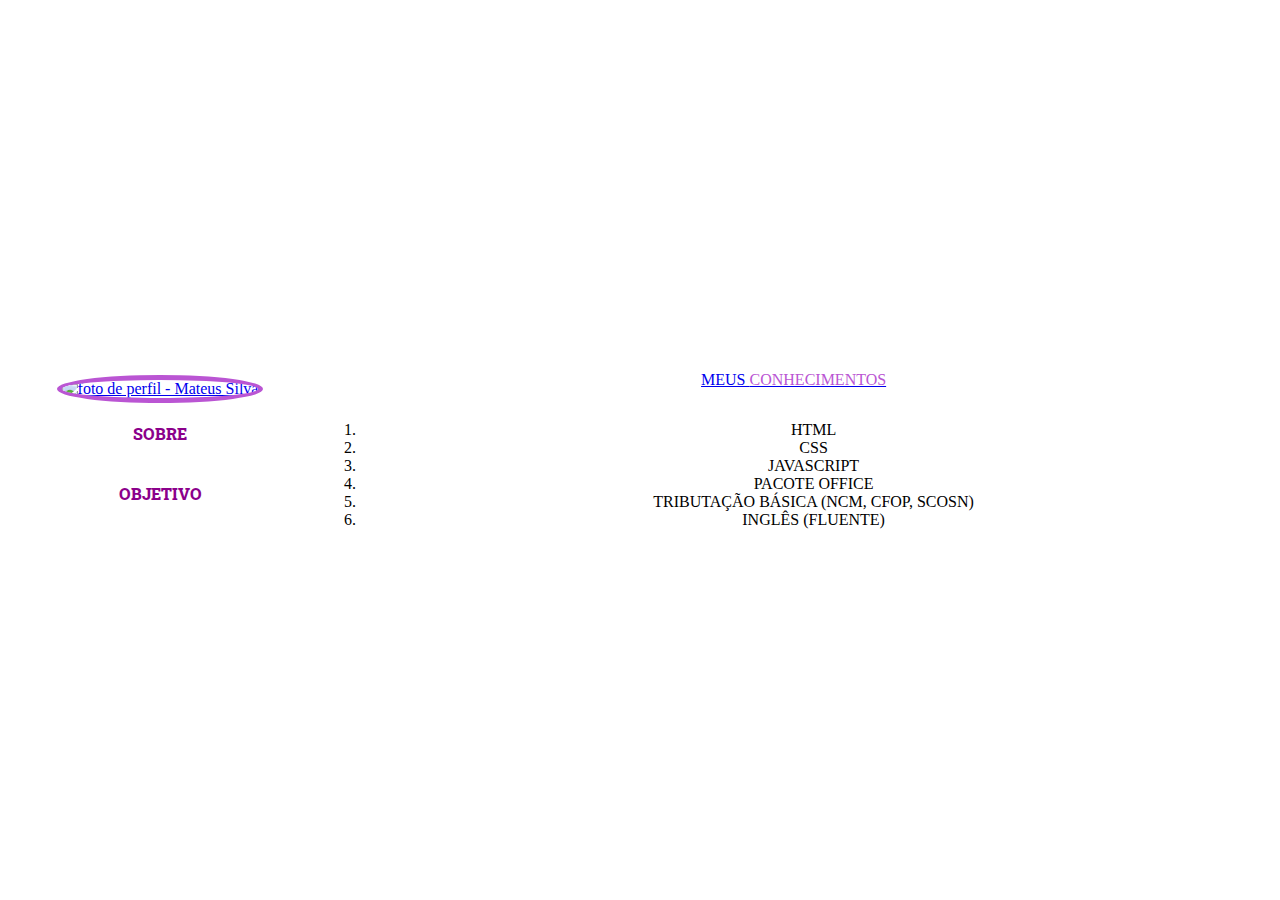
==== conhecimentos.html @ ae23163d "remove unnecessary HTML structure" ====
<!DOCTYPE html>
    <html lang="pt-BR">
      <head>
        <meta charset="UTF-8" />
        <meta http-equiv="X-UA-Compatible" content="IE=edge" />
        <meta name="viewport" content="width=device-width, initial-scale=1.0" />
        <title>Mateus Silva</title>
        <link rel="stylesheet" href="./style/styles.css" />
      </head>
      <body>
        <div id="page">
          <aside id="side-content">
            <div>
              <section>
                <div>
                  <a href="https://github.com/MateusSilva42" target="_blank">
                    <img
                      src="./images/profile.jpeg"
                      alt="foto de perfil - Mateus Silva"
                      id="profile-picture"
                    />
                  </a>
                </div>
              </section>
              <nav id="main-menu">
                <ul id="list-menu">
                  <li><a href="index.html"> SOBRE</a></li>
                  <li><a href="#" style="color: white"> CONHECIMENTOS</a></li>
                  <li><a href="objetivos.html"> OBJETIVO</a></li>
                </ul>
              </nav>
            </div>
          </aside>
          <main id="main">
            <section class="page-title">
              <a href="https://github.com/MateusSilva42" target="_blank"
                ><p>MEUS <span class="color-text"> CONHECIMENTOS</span></p></a
              >
            </section>

            <section class="page-text">
              <ol>
                <li>HTML</li>
                <li>CSS</li>
                <li>JAVASCRIPT</li>
                <li>PACOTE OFFICE</li>
                <li>TRIBUTAÇÃO BÁSICA (NCM, CFOP, SCOSN)</li>
                <li>INGLÊS (FLUENTE)</li>
              </ol>
            </section>
          </main>
        </div>
      </body>
    </html>
---- style/styles.css ----
@import url('https://fonts.googleapis.com/css2?family=Lora&family=Roboto+Slab:wght@400;800&display=swap');
/* Fontes
font-family: 'Lora', serif;
font-family: 'Roboto Slab', serif;  */

/* Paleta
  Orchid: #DA70D6
  Medium Orchid: #BA55D3
  dark magenta: #8B008B */

body,
html {
  height: 100%;
  margin: 0px;
}

/* Menu ao lado */

#page {
  display: flex;
  height: 100%;
}

#profile-picture {
  height: 150px;
  border: 5px solid #BA55D3;
  border-radius: 50%;
}

#side-content {
  width: 25%;
  height: 100%;
  box-sizing: border-box;
  display: flex;
  flex-direction: column;
  flex-wrap: wrap;
  justify-content: center;
  text-align: center;
}

#main {
  width: 74%;
  height: 100%;
  box-sizing: border-box;
  display: flex;
  flex-direction: column;
  flex-wrap: wrap;
  justify-content: center;
  text-align: center;
}

#list-menu{
    font-family: 'Roboto Slab', serif;
    font-weight: 800;
    list-style-type: none;
    padding: 0px;
    list-style-position: inside;
}

nav {
    font-size: 1,5rem;
    line-height: 30px;
}

li a{
  text-decoration: none;
  color: #8B008B;
}

li a:hover{
  color: white;
}

li a:active{
  color: #BA55D3;
}

/* Página Principal */

#main{
  display: flex;
  flex-direction: column;
}

#name{
  font-family: 'Roboto Slab', serif;
  font-size: 5rem;
  text-align: left;
  font-weight: 800;
  box-sizing: border-box;
}

#name p{
  margin: 0 0 0 1rem;
}

#adress{
  font-family: 'Roboto Slab', serif;
  font-size: 1,5rem;
  text-align: left;
  margin-left: 1rem;
  padding: 0;
}

#bio{
  font-family: 'Lora', serif;
  font-size: 1rem;
  text-align: left;
  margin-left: 1rem;
  padding: 0;
}

#social{
  font-family: 'Lora', serif;
  font-size: 1rem;
  text-align: left;
  margin-left: 1rem;
  padding: 0;

}
.color-text {
  color: #BA55D3 ;
}
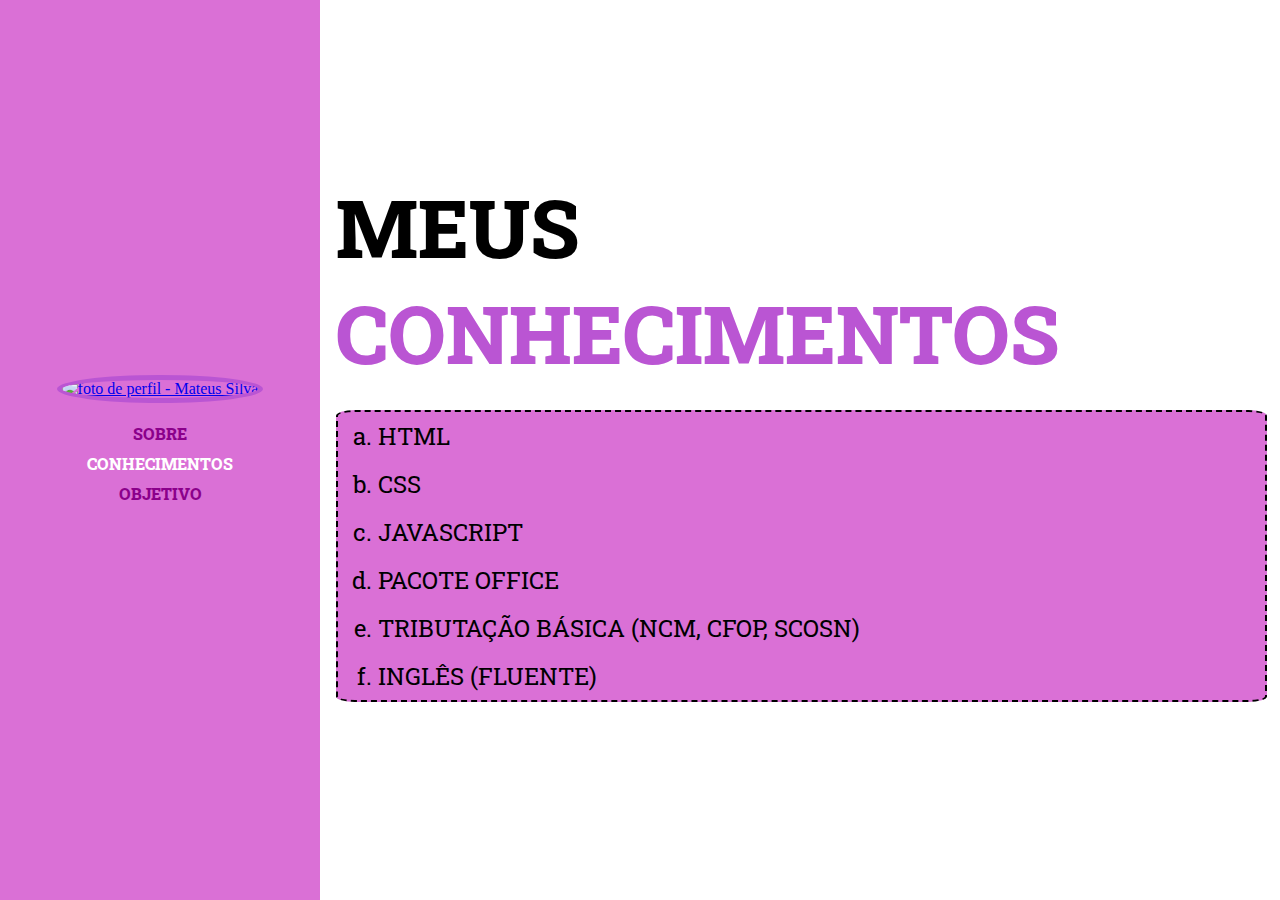
==== commit 56e5f908: "create objetivos page" ====
--- a/conhecimentos.html
+++ b/conhecimentos.html
@@ -1,54 +1,52 @@
-    <!DOCTYPE html>
-    <html lang="pt-BR">
-      <head>
-        <meta charset="UTF-8" />
-        <meta http-equiv="X-UA-Compatible" content="IE=edge" />
-        <meta name="viewport" content="width=device-width, initial-scale=1.0" />
-        <title>Mateus Silva</title>
-        <link rel="stylesheet" href="./style/styles.css" />
-      </head>
-      <body>
-        <div id="page">
-          <aside id="side-content">
+<!DOCTYPE html>
+<html lang="pt-BR">
+  <head>
+    <meta charset="UTF-8" />
+    <meta http-equiv="X-UA-Compatible" content="IE=edge" />
+    <meta name="viewport" content="width=device-width, initial-scale=1.0" />
+    <title>Mateus Silva</title>
+    <link rel="stylesheet" href="./style/styles.css" />
+  </head>
+  <body>
+    <div id="page">
+      <aside id="side-content">
+        <div>
+          <section>
             <div>
-              <section>
-                <div>
-                  <a href="https://github.com/MateusSilva42" target="_blank">
-                    <img
-                      src="./images/profile.jpeg"
-                      alt="foto de perfil - Mateus Silva"
-                      id="profile-picture"
-                    />
-                  </a>
-                </div>
-              </section>
-              <nav id="main-menu">
-                <ul id="list-menu">
-                  <li><a href="index.html"> SOBRE</a></li>
-                  <li><a href="#" style="color: white"> CONHECIMENTOS</a></li>
-                  <li><a href="objetivos.html"> OBJETIVO</a></li>
-                </ul>
-              </nav>
+              <a href="https://github.com/MateusSilva42" target="_blank">
+                <img
+                  src="./images/profile.jpeg"
+                  alt="foto de perfil - Mateus Silva"
+                  id="profile-picture"
+                />
+              </a>
             </div>
-          </aside>
-          <main id="main">
-            <section class="page-title">
-              <a href="https://github.com/MateusSilva42" target="_blank"
-                ><p>MEUS <span class="color-text"> CONHECIMENTOS</span></p></a
-              >
-            </section>
+          </section>
+          <nav id="main-menu">
+            <ul id="list-menu">
+              <li><a href="index.html"> SOBRE</a></li>
+              <li><a href="#" style="color: white"> CONHECIMENTOS</a></li>
+              <li><a href="objetivos.html"> OBJETIVO</a></li>
+            </ul>
+          </nav>
+        </div>
+      </aside>
+      <main id="main">
+        <section class="page-title">
+          <p>MEUS <span class="color-text"> CONHECIMENTOS</span></p>
+        </section>
 
-            <section class="page-text">
-              <ol>
-                <li>HTML</li>
-                <li>CSS</li>
-                <li>JAVASCRIPT</li>
-                <li>PACOTE OFFICE</li>
-                <li>TRIBUTAÇÃO BÁSICA (NCM, CFOP, SCOSN)</li>
-                <li>INGLÊS (FLUENTE)</li>
-              </ol>
-            </section>
-          </main>
-        </div>
-      </body>
-    </html>+        <section class="page-text">
+          <ol id="list-bg-kno" class="list-bg">
+            <li>HTML</li>
+            <li>CSS</li>
+            <li>JAVASCRIPT</li>
+            <li>PACOTE OFFICE</li>
+            <li>TRIBUTAÇÃO BÁSICA (NCM, CFOP, SCOSN)</li>
+            <li>INGLÊS (FLUENTE)</li>
+          </ol>
+        </section>
+      </main>
+    </div>
+  </body>
+</html>
--- a/style/styles.css
+++ b/style/styles.css
@@ -1,4 +1,4 @@
-@import url('https://fonts.googleapis.com/css2?family=Lora&family=Roboto+Slab:wght@400;800&display=swap');
+@import url("https://fonts.googleapis.com/css2?family=Lora&family=Roboto+Slab:wght@400;800&display=swap");
 /* Fontes
 font-family: 'Lora', serif;
 font-family: 'Roboto Slab', serif;  */
@@ -23,13 +23,19 @@
 
 #profile-picture {
   height: 150px;
-  border: 5px solid #BA55D3;
+  border: 5px solid #ba55d3;
+  border-radius: 50%;
+}
+
+#profile-picture:hover {
+  border: 5px solid #da7df1;
   border-radius: 50%;
 }
 
 #side-content {
   width: 25%;
   height: 100%;
+  background-color: #da70d6;
   box-sizing: border-box;
   display: flex;
   flex-direction: column;
@@ -49,75 +55,155 @@
   text-align: center;
 }
 
-#list-menu{
-    font-family: 'Roboto Slab', serif;
-    font-weight: 800;
-    list-style-type: none;
-    padding: 0px;
-    list-style-position: inside;
+#list-menu {
+  font-family: "Roboto Slab", serif;
+  font-weight: 800;
+  list-style-type: none;
+  padding: 0px;
+  list-style-position: inside;
 }
 
 nav {
-    font-size: 1,5rem;
-    line-height: 30px;
-}
-
-li a{
-  text-decoration: none;
-  color: #8B008B;
-}
-
-li a:hover{
+  font-size: 1, 5rem;
+  line-height: 30px;
+}
+
+li a {
+  text-decoration: none;
+  color: #8b008b;
+}
+
+li a:hover {
   color: white;
 }
 
-li a:active{
-  color: #BA55D3;
+li a:active {
+  color: #ba55d3;
 }
 
 /* Página Principal */
 
-#main{
-  display: flex;
-  flex-direction: column;
-}
-
-#name{
-  font-family: 'Roboto Slab', serif;
+#main {
+  display: flex;
+  flex-direction: column;
+}
+
+#adress {
+  font-family: "Roboto Slab", serif;
+  font-size: 1, 5rem;
+  text-align: left;
+  margin-left: 1rem;
+  padding: 0;
+}
+
+#adress a {
+  text-decoration: none;
+  color: #ba55d3;
+}
+
+#adress a:visited {
+  color: #ba55d3;
+}
+
+#bio {
+  font-family: "Lora", serif;
+  font-size: 1rem;
+  text-align: left;
+  margin-left: 1rem;
+  padding: 0;
+}
+
+#bio a {
+  text-decoration: none;
+  color: black;
+}
+
+#bio span {
+  color: #e16e0e;
+}
+
+#social {
+  font-family: "Lora", serif;
+  font-size: 1rem;
+  text-align: left;
+  margin-left: 1rem;
+  padding: 0;
+}
+
+#social-list {
+  list-style-type: none;
+  display: flex;
+  padding: 0;
+}
+
+#social-list a:hover {
+  opacity: 70%;
+}
+
+.social-icon {
+  margin-left: 2rem;
+}
+
+.color-text {
+  color: #ba55d3;
+}
+ul li img {
+  height: 4rem;
+}
+
+/* Conhecimentos */
+
+#list-bg-kno {
+  list-style-type: lower-alpha;
+}
+
+/* Objectives */
+#list-bg-obj {
+  list-style-type: circle;
+}
+
+.li-title {
+  list-style-type:square;
+  font-weight: 800;
+}
+
+/* Geral */
+
+.page-title {
+  font-family: "Roboto Slab", serif;
   font-size: 5rem;
   text-align: left;
   font-weight: 800;
   box-sizing: border-box;
 }
 
-#name p{
+.page-title p {
   margin: 0 0 0 1rem;
 }
 
-#adress{
-  font-family: 'Roboto Slab', serif;
-  font-size: 1,5rem;
-  text-align: left;
-  margin-left: 1rem;
-  padding: 0;
-}
-
-#bio{
-  font-family: 'Lora', serif;
-  font-size: 1rem;
-  text-align: left;
-  margin-left: 1rem;
-  padding: 0;
-}
-
-#social{
-  font-family: 'Lora', serif;
-  font-size: 1rem;
-  text-align: left;
-  margin-left: 1rem;
-  padding: 0;
-
-}
-.color-text {
-  color: #BA55D3 ;
-}+.page-title a {
+  text-decoration: none;
+  color: black;
+}
+
+.page-text {
+  font-family: "Roboto Slab", serif;
+  font-size: 1, 5rem;
+  text-align: left;
+  margin-left: 1rem;
+  padding: 0;
+}
+
+.list-bg {
+  display: block;
+  font-size: 1.5rem;
+  line-height: 3rem;
+  background-color: #da70d6;
+  border-radius: 2% 2% 2% 2%;
+  border: 2px dashed;
+}
+
+.position {
+  display: flex;
+  flex-direction: column;
+}
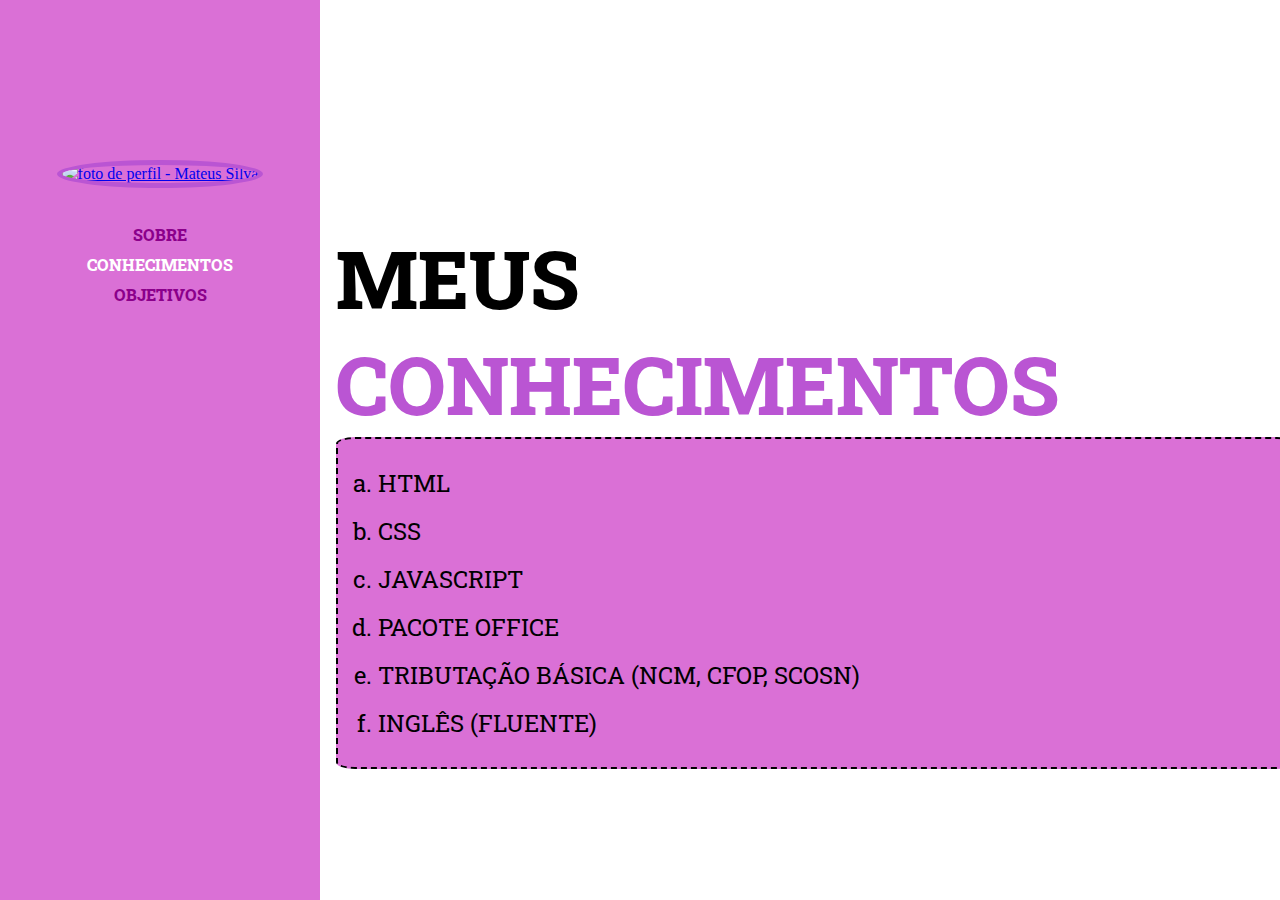
==== commit afdf932f: "final adjusts" ====
--- a/conhecimentos.html
+++ b/conhecimentos.html
@@ -4,40 +4,41 @@
     <meta charset="UTF-8" />
     <meta http-equiv="X-UA-Compatible" content="IE=edge" />
     <meta name="viewport" content="width=device-width, initial-scale=1.0" />
-    <title>Mateus Silva</title>
+    <title>Conhecimentos</title>
     <link rel="stylesheet" href="./style/styles.css" />
   </head>
   <body>
-    <div id="page">
-      <aside id="side-content">
-        <div>
-          <section>
-            <div>
-              <a href="https://github.com/MateusSilva42" target="_blank">
-                <img
-                  src="./images/profile.jpeg"
-                  alt="foto de perfil - Mateus Silva"
-                  id="profile-picture"
-                />
-              </a>
-            </div>
-          </section>
-          <nav id="main-menu">
-            <ul id="list-menu">
-              <li><a href="index.html"> SOBRE</a></li>
-              <li><a href="#" style="color: white"> CONHECIMENTOS</a></li>
-              <li><a href="objetivos.html"> OBJETIVO</a></li>
-            </ul>
-          </nav>
-        </div>
-      </aside>
-      <main id="main">
+    <aside>
+      <div id="side-content">
+        <section>
+          <div>
+            <a href="https://github.com/MateusSilva42" target="_blank">
+              <img
+                src="./images/profile.jpeg"
+                alt="foto de perfil - Mateus Silva"
+                id="profile-picture"
+              />
+            </a>
+          </div>
+        </section>
+        <nav>
+          <ul id="list-menu">
+            <li><a href="index.html"> SOBRE</a></li>
+            <li><a href="#" style="color: white"> CONHECIMENTOS</a></li>
+            <li><a href="objetivos.html"> OBJETIVOS</a></li>
+          </ul>
+        </nav>
+      </div>
+    </aside>
+
+    <main>
+      <div id="main-content">
         <section class="page-title">
           <p>MEUS <span class="color-text"> CONHECIMENTOS</span></p>
         </section>
 
-        <section class="page-text">
-          <ol id="list-bg-kno" class="list-bg">
+        <section class="page-text list-bg">
+          <ol id="list-bg-kno">
             <li>HTML</li>
             <li>CSS</li>
             <li>JAVASCRIPT</li>
@@ -46,7 +47,7 @@
             <li>INGLÊS (FLUENTE)</li>
           </ol>
         </section>
-      </main>
-    </div>
+      </div>
+    </main>
   </body>
 </html>
--- a/style/styles.css
+++ b/style/styles.css
@@ -8,17 +8,21 @@
   Medium Orchid: #BA55D3
   dark magenta: #8B008B */
 
-body,
-html {
-  height: 100%;
-  margin: 0px;
+* {
+  margin: 0;
+  padding: 0;
+  box-sizing: border-box;
+}
+
+body {
+  height: 100vh;
+  width: 100vw;
 }
 
 /* Menu ao lado */
 
-#page {
-  display: flex;
-  height: 100%;
+nav {
+  margin-top: 2rem;
 }
 
 #profile-picture {
@@ -32,27 +36,35 @@
   border-radius: 50%;
 }
 
-#side-content {
+aside {
   width: 25%;
   height: 100%;
+  position: absolute;
+  top: 0;
+  left: 0;
   background-color: #da70d6;
   box-sizing: border-box;
-  display: flex;
-  flex-direction: column;
-  flex-wrap: wrap;
-  justify-content: center;
   text-align: center;
 }
 
-#main {
-  width: 74%;
+#side-content {
+  margin-top: 50%;
+}
+
+main {
+  width: 75%;
   height: 100%;
-  box-sizing: border-box;
-  display: flex;
-  flex-direction: column;
-  flex-wrap: wrap;
-  justify-content: center;
+  position: absolute;
+  top: 0;
+  left: 25%;
+  box-sizing: border-box;
   text-align: center;
+}
+
+#main-content,
+#obj-content {
+  position: absolute;
+  top: 25%;
 }
 
 #list-menu {
@@ -83,11 +95,6 @@
 
 /* Página Principal */
 
-#main {
-  display: flex;
-  flex-direction: column;
-}
-
 #adress {
   font-family: "Roboto Slab", serif;
   font-size: 1, 5rem;
@@ -109,8 +116,7 @@
   font-family: "Lora", serif;
   font-size: 1rem;
   text-align: left;
-  margin-left: 1rem;
-  padding: 0;
+  margin: 2rem 1rem;
 }
 
 #bio a {
@@ -132,12 +138,16 @@
 
 #social-list {
   list-style-type: none;
-  display: flex;
   padding: 0;
 }
 
 #social-list a:hover {
   opacity: 70%;
+}
+
+.social-align {
+  margin-top: 25px;
+  float: left;
 }
 
 .social-icon {
@@ -163,11 +173,21 @@
 }
 
 .li-title {
-  list-style-type:square;
+  list-style-type: square;
   font-weight: 800;
 }
 
+#obj-content {
+  top: 15%;
+  width: 90%;
+}
+
 /* Geral */
+
+#list-bg-kno,
+#list-bg-obj {
+  margin-left: 20px;
+}
 
 .page-title {
   font-family: "Roboto Slab", serif;
@@ -195,15 +215,12 @@
 }
 
 .list-bg {
+  padding: 20px;
   display: block;
   font-size: 1.5rem;
   line-height: 3rem;
   background-color: #da70d6;
-  border-radius: 2% 2% 2% 2%;
+  border-radius: 2%;
   border: 2px dashed;
-}
-
-.position {
-  display: flex;
-  flex-direction: column;
-}
+  width: 100%;
+}
